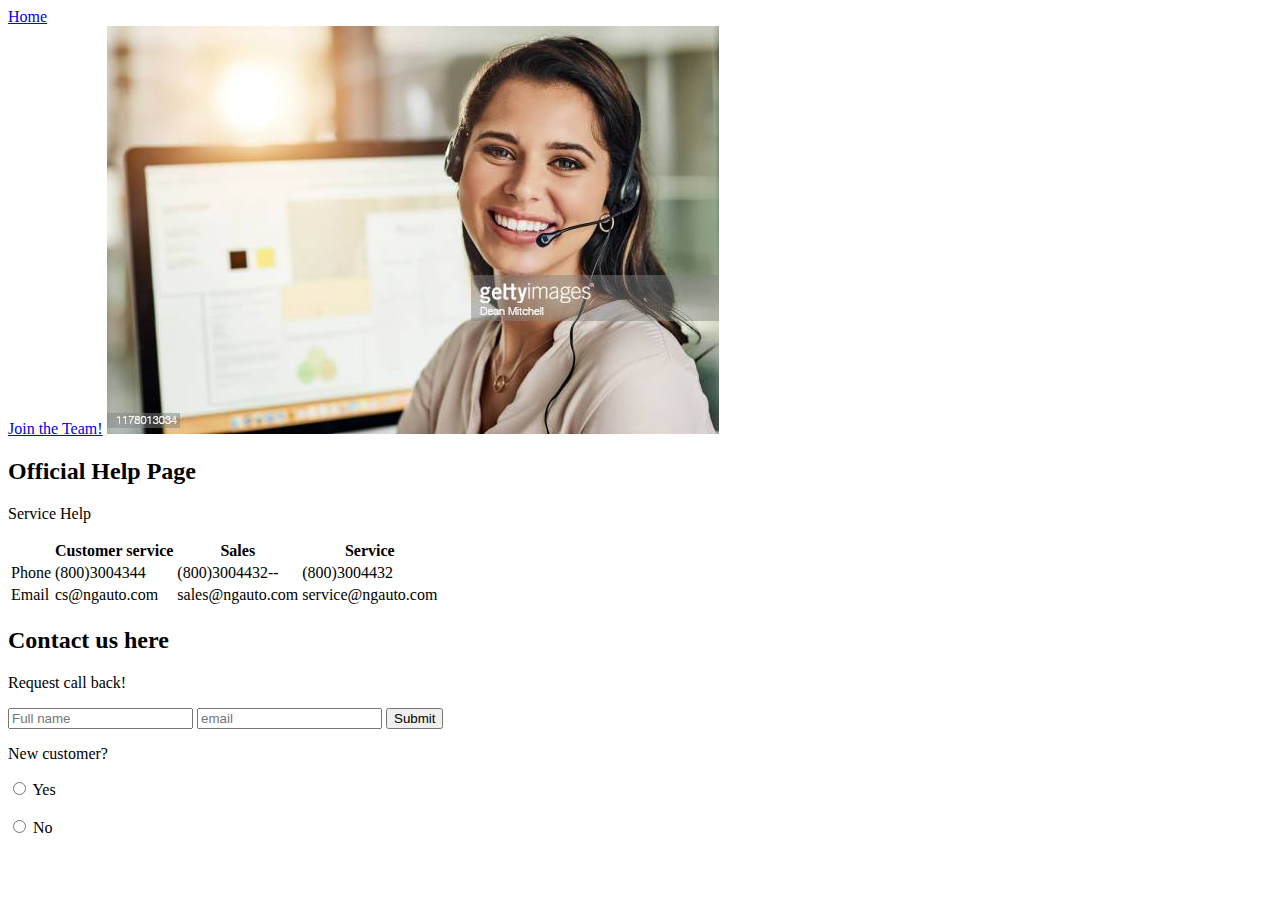
==== help.html @ 9f4e7fef "second" ====
<!DOCTYPE html>
<html lang="en">
<head>
    <meta charset="UTF-8">
    <meta http-equiv="X-UA-Compatible" content="IE=edge">
    <meta name="viewport" content="width=device-width, initial-scale=1.0">
    <title>Document</title>
</head>
<a href="index.html">Home</a> <br>
<!--<a href="help.html">Help</a> <br>-->
<a href="careers.html">Join the Team!</a>

<body>
    <img src="help.jpg"/>
    <h2>Official Help Page</h2>
<p>Service Help</p>

<table>
 <tr>
    <th></th>
   <th>Customer service</th> 
   <th>Sales</th>
   <th>Service</th>
</tr>
    
 <tr>
    <td>Phone</td>
  <td>(800)3004344</td>  
   <td>(800)3004432--</td> 
   <td> (800)3004432 </td>
</tr>
<tr>
    <td>Email</td>
    <td>cs@ngauto.com</td>
    <td>sales@ngauto.com</td>
    <td>service@ngauto.com</td>
</tr>
</table>
<div>
<h2>Contact us here</h2>
<p>Request call back!</p>


<form>
    <input type="text" name="Fullname" placeholder="Full name">
    <input type="text" name=" Email" placeholder="email">
    <input type="submit" name="submit">
    <p>New customer?</p>
    <input type="radio" name="yes" placeholder="yes"> Yes <br><br>
    <input type="radio" name="No" placeholder="yes"> No <br> <br>

</form>

</div>


  

 
    
</body>
</html>
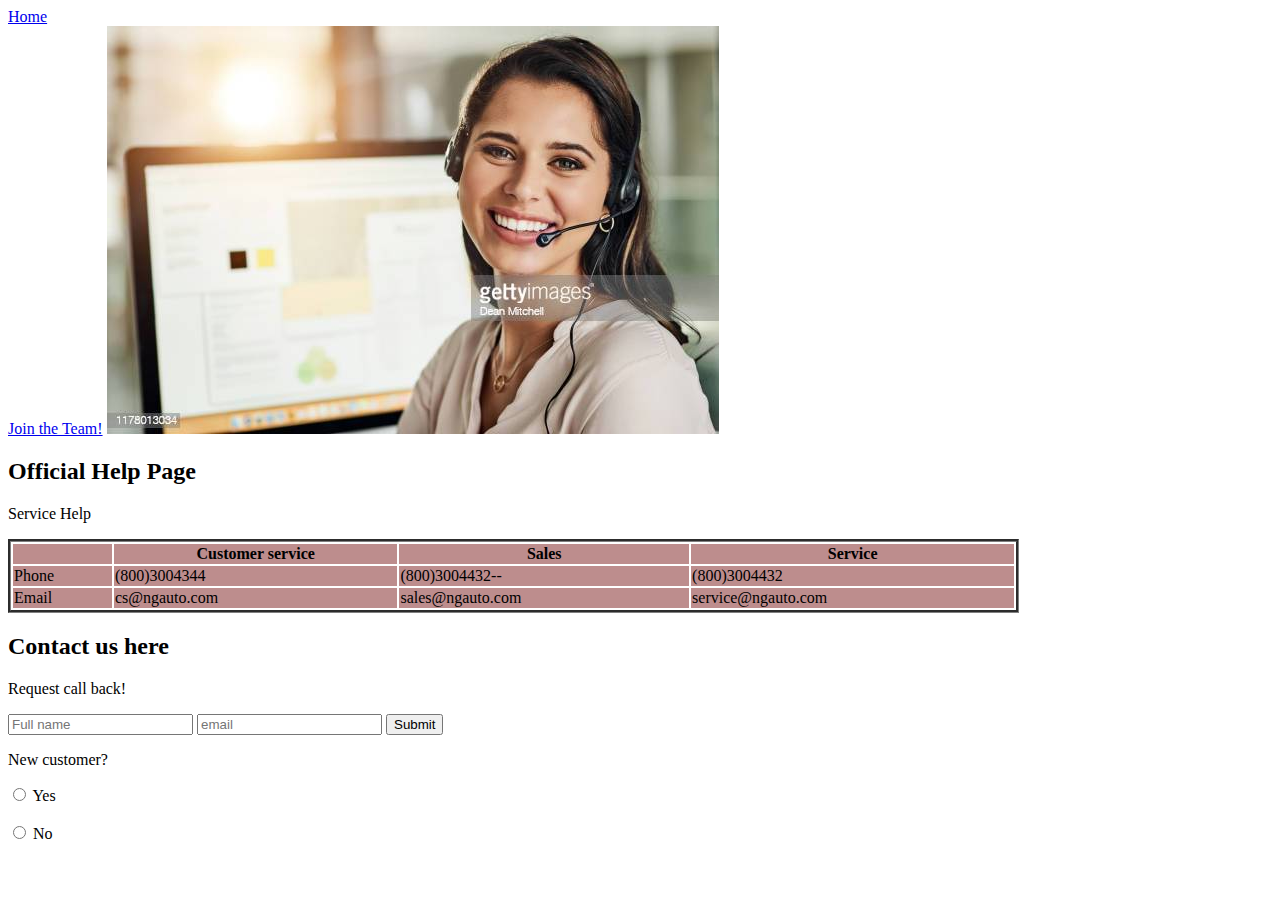
==== commit 6d9c112c: "style" ====
--- a/help.html
+++ b/help.html
@@ -5,6 +5,7 @@
     <meta http-equiv="X-UA-Compatible" content="IE=edge">
     <meta name="viewport" content="width=device-width, initial-scale=1.0">
     <title>Document</title>
+    <link rel="stylesheet" href="style.css">
 </head>
 <a href="index.html">Home</a> <br>
 <!--<a href="help.html">Help</a> <br>-->
--- a/style.css
+++ b/style.css
@@ -0,0 +1,14 @@
+table{
+    width: 80%;
+    border-style: groove;
+    border-collapse: initial;
+    
+}
+
+tr{
+    background-color: rgb(189, 141, 141);
+ 
+}
+ td:hover{
+    background-color: rgb(28, 134, 133);
+ }